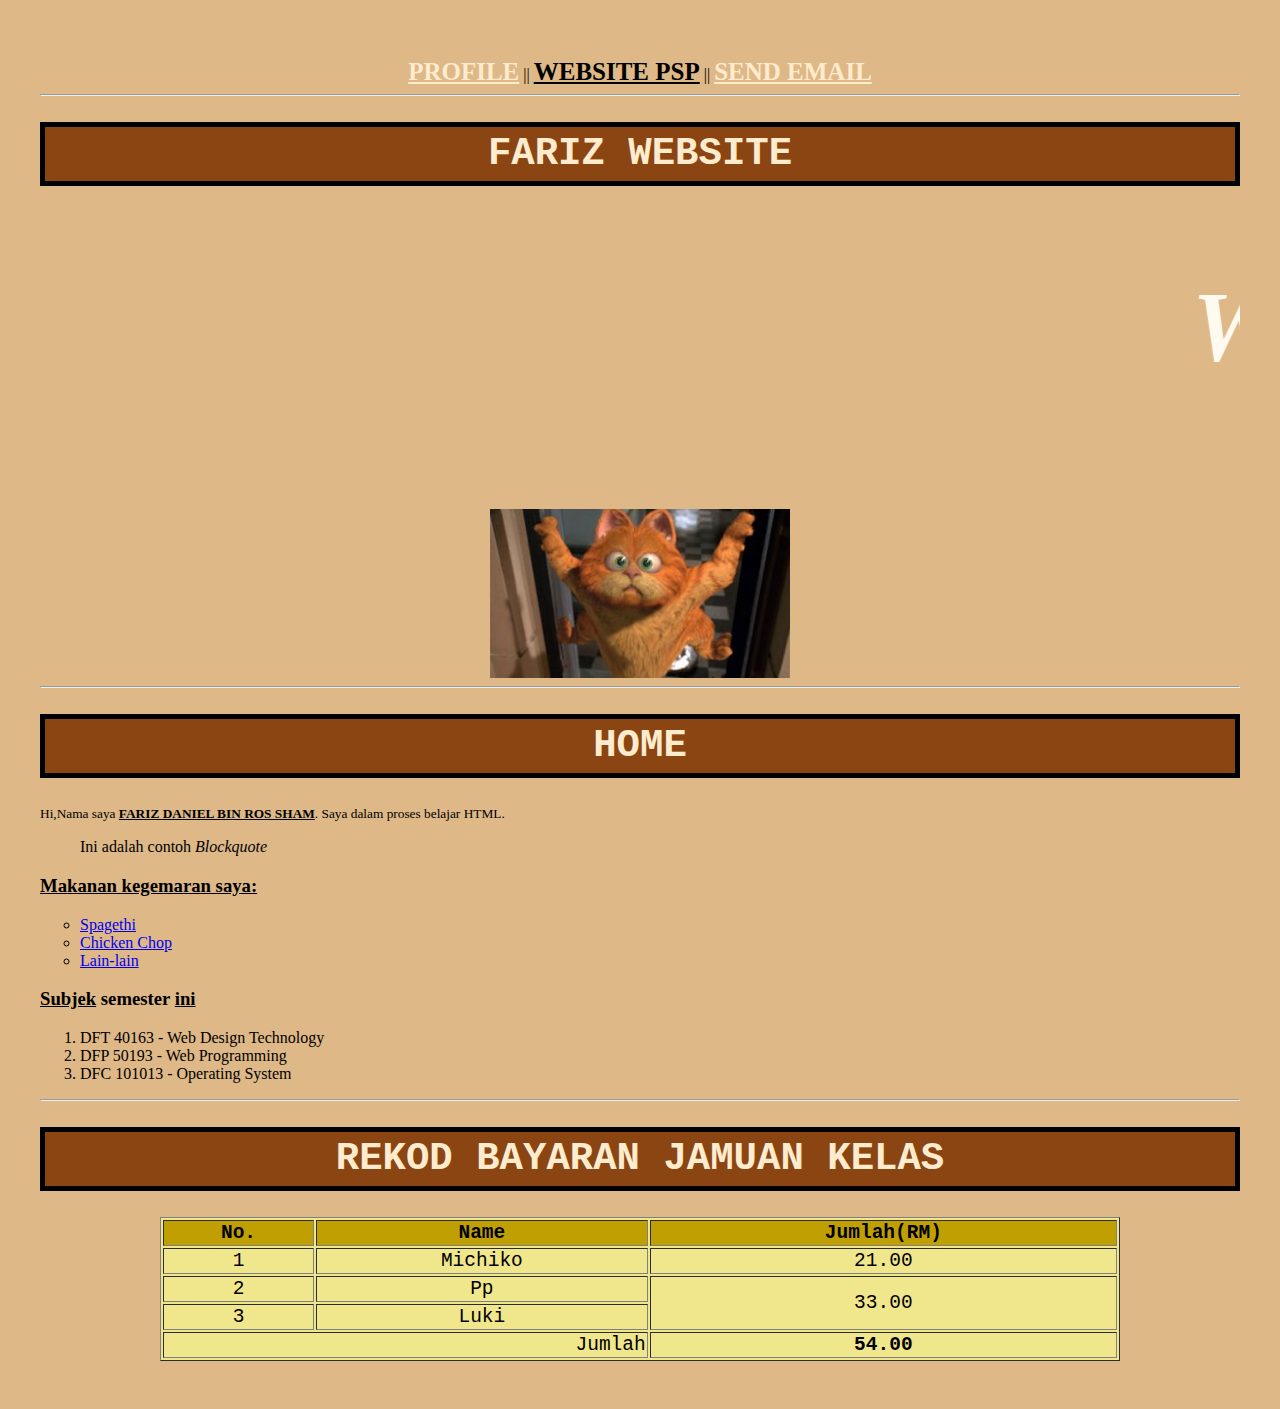
==== index.html @ 7dd6fa6f "Add files via upload" ====
<!DOCTYPE html>
<html>
<head>
	<meta charset="utf-8">
	<meta name="viewport" content="width=device-width, initial-scale=1">
	<title>Fariz Website</title>
	<br>
	<center> 
	<a style="font-size:25px; color:blanchedalmond; font-family:verdana;" href="file:///C:/Users/User/OneDrive/Desktop/DFT40163-WDT/WDT/10DDT22F1146/profile.html"target="_blank"><b>PROFILE</b></a> ||

	<a style="font-size:25px; color:black; font-family:verdana;" href="http://www.psp.edu.my/pspweb/index.php?lang=en"target="_blank"><b>WEBSITE PSP</b></a> ||

	<a style="font-size:25px; color:blanchedalmond; font-family:verdana;" href="mailto:farizdaniel169@gmail.com"target="_blank"><b>SEND EMAIL</b></a> 
    </center>
    <style> 
    	body {background-color: burlywood;
 		      margin: 40px;}
 		h1 {border: 5px solid black;}
 		h1 {padding: 5px;}
 		h1 {color: blanchedalmond;}
 		h1 {background-color: saddlebrown;}
 		h1 {font-size: 300%}
 		h1 {text-align: center;}
 		h1 {font-family: monospace;}

 		table {background-color:khaki; 
 		       font-family: monospace;
 		       font-size: 150%}

    </style>

</head>
<body>
	<hr>
 <h1> FARIZ WEBSITE  </h1>
 <h2 style="font-size:100px; font-family: stencil; color: floralwhite;"><i><marquee>Welcome to my website</marquee></i></h2>
 <br>
 <center> 
 <img src="profile.png" width="300px" align="center">
 </center>

 <hr>
 <h1>HOME</h1>
 
 <p><small>Hi,Nama saya <b><u>FARIZ DANIEL BIN ROS SHAM</u></b>. Saya dalam proses belajar HTML.</small></p>

 <blockquote>Ini adalah contoh <i>Blockquote</i></blockquote>

 <h3><u>Makanan kegemaran saya:</u></h3>
 <ul type="circle">
 <li><a href="https://asset.kompas.com/crops/oS693LHobxbClbJpljPs9TS0ES4=/103x104:903x637/750x500/data/photo/2022/09/16/6323cb33ef229.jpg"target="_blank">Spagethi</a></li>
 <li><a href=" https://www.tedboy.com/images/thumbs/0007790_chicken-chop-with-fries.jpeg"target="_blank">Chicken Chop</a></li>
 <li><a href=" https://mcdonalds.com.au/sites/mcdonalds.com.au/files/product-McFlurry-OREO-Cookies-mobile-2023-0906.png"target="_blank">Lain-lain</a></li>
 </ul>
 
 <h3><u>Subjek</u> semester <u>ini</u></h3>
 <ol>
 <li>DFT 40163 - Web Design Technology</li>
 <li>DFP 50193 - Web Programming</li>
 <li>DFC 101013 - Operating System</li>
 </ol>
 
 <hr>
 <h1>REKOD BAYARAN JAMUAN KELAS</h1>

 <table width="80%" border="1" align="center">
 <tr>
 <th bgcolor="cinammon">No.</th>
 <th bgcolor="cinammon">Name</th>
 <th bgcolor="cinammon">Jumlah(RM)</th>	

</tr>
<tr align="center">
	<td>1</td>
	<td>Michiko</td>
	<td>21.00</td>
</tr>

<tr align="center">
	<td>2</td>
	<td>Pp</td>
	<td rowspan="2">33.00</td>
</tr>

<tr align="center">
	<td>3</td>
	<td>Luki</td>
</tr>

<tr align="center">
	<td colspan="2" align="right">Jumlah</td>
	<td><strong>54.00</strong></td>
</tr>

 </table>

</body>
</html>
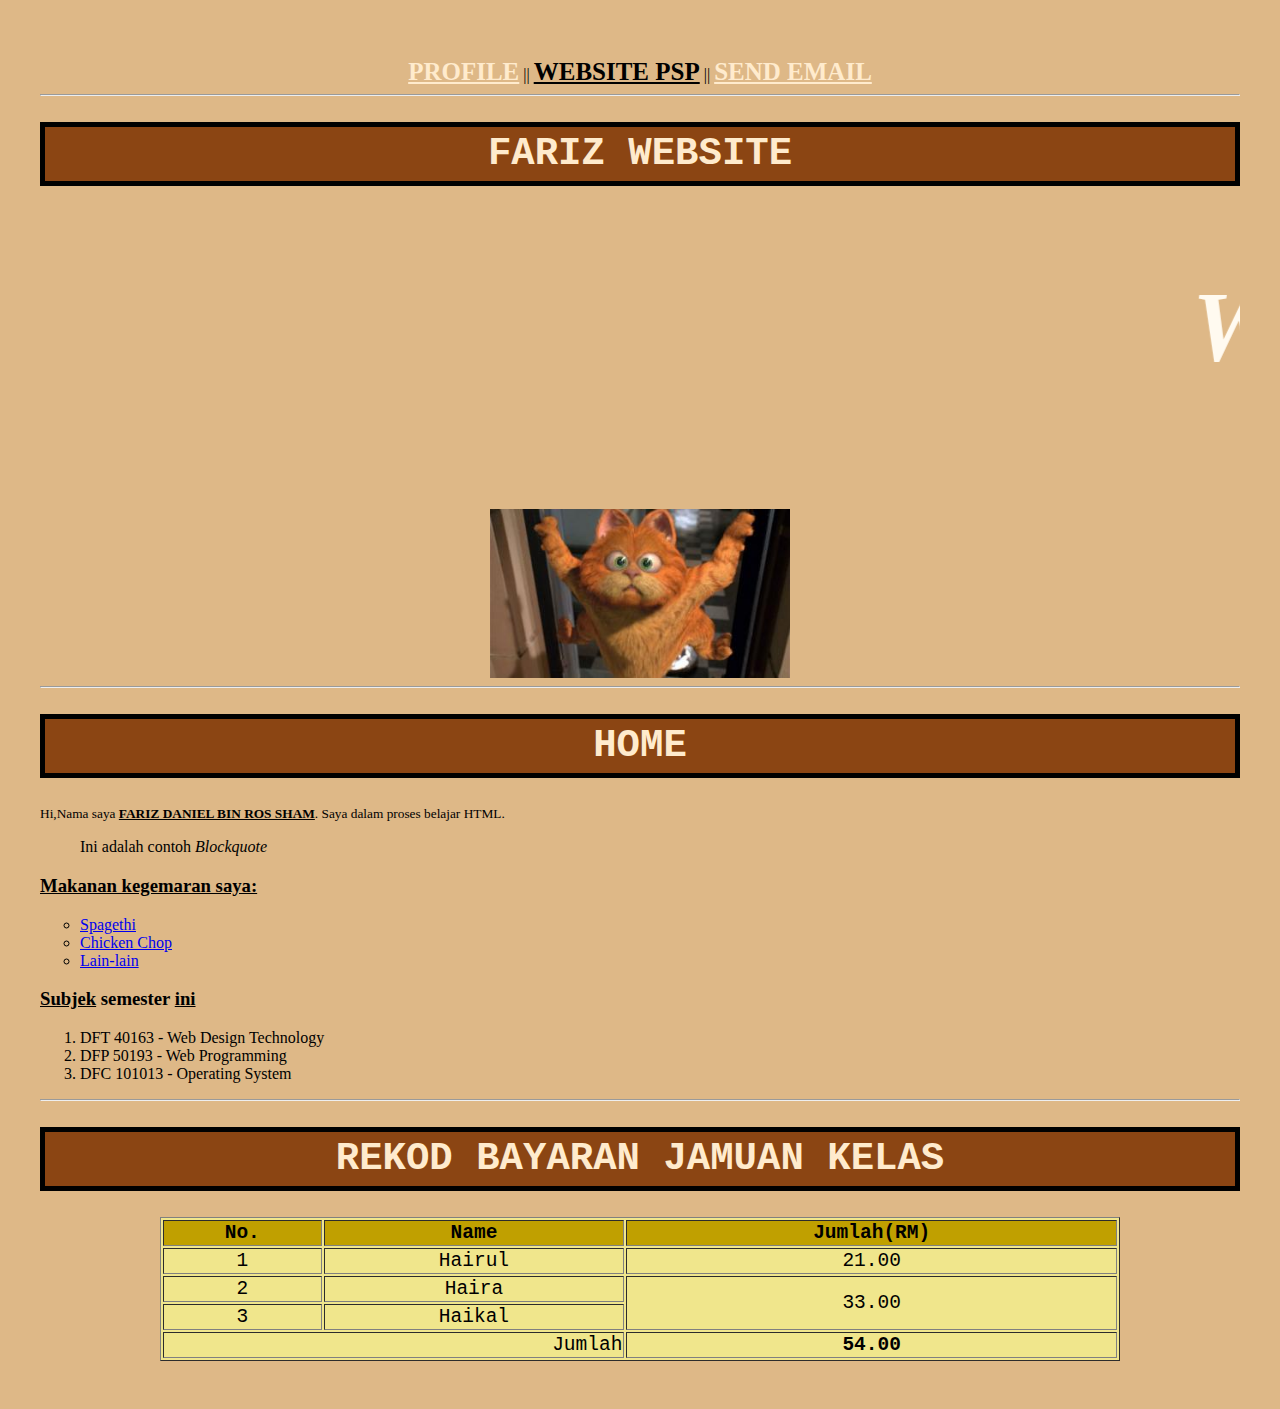
==== commit 16fd2bf2: "Add files via upload" ====
--- a/index.html
+++ b/index.html
@@ -72,19 +72,19 @@
 </tr>
 <tr align="center">
 	<td>1</td>
-	<td>Michiko</td>
+	<td>Hairul</td>
 	<td>21.00</td>
 </tr>
 
 <tr align="center">
 	<td>2</td>
-	<td>Pp</td>
+	<td>Haira</td>
 	<td rowspan="2">33.00</td>
 </tr>
 
 <tr align="center">
 	<td>3</td>
-	<td>Luki</td>
+	<td>Haikal</td>
 </tr>
 
 <tr align="center">
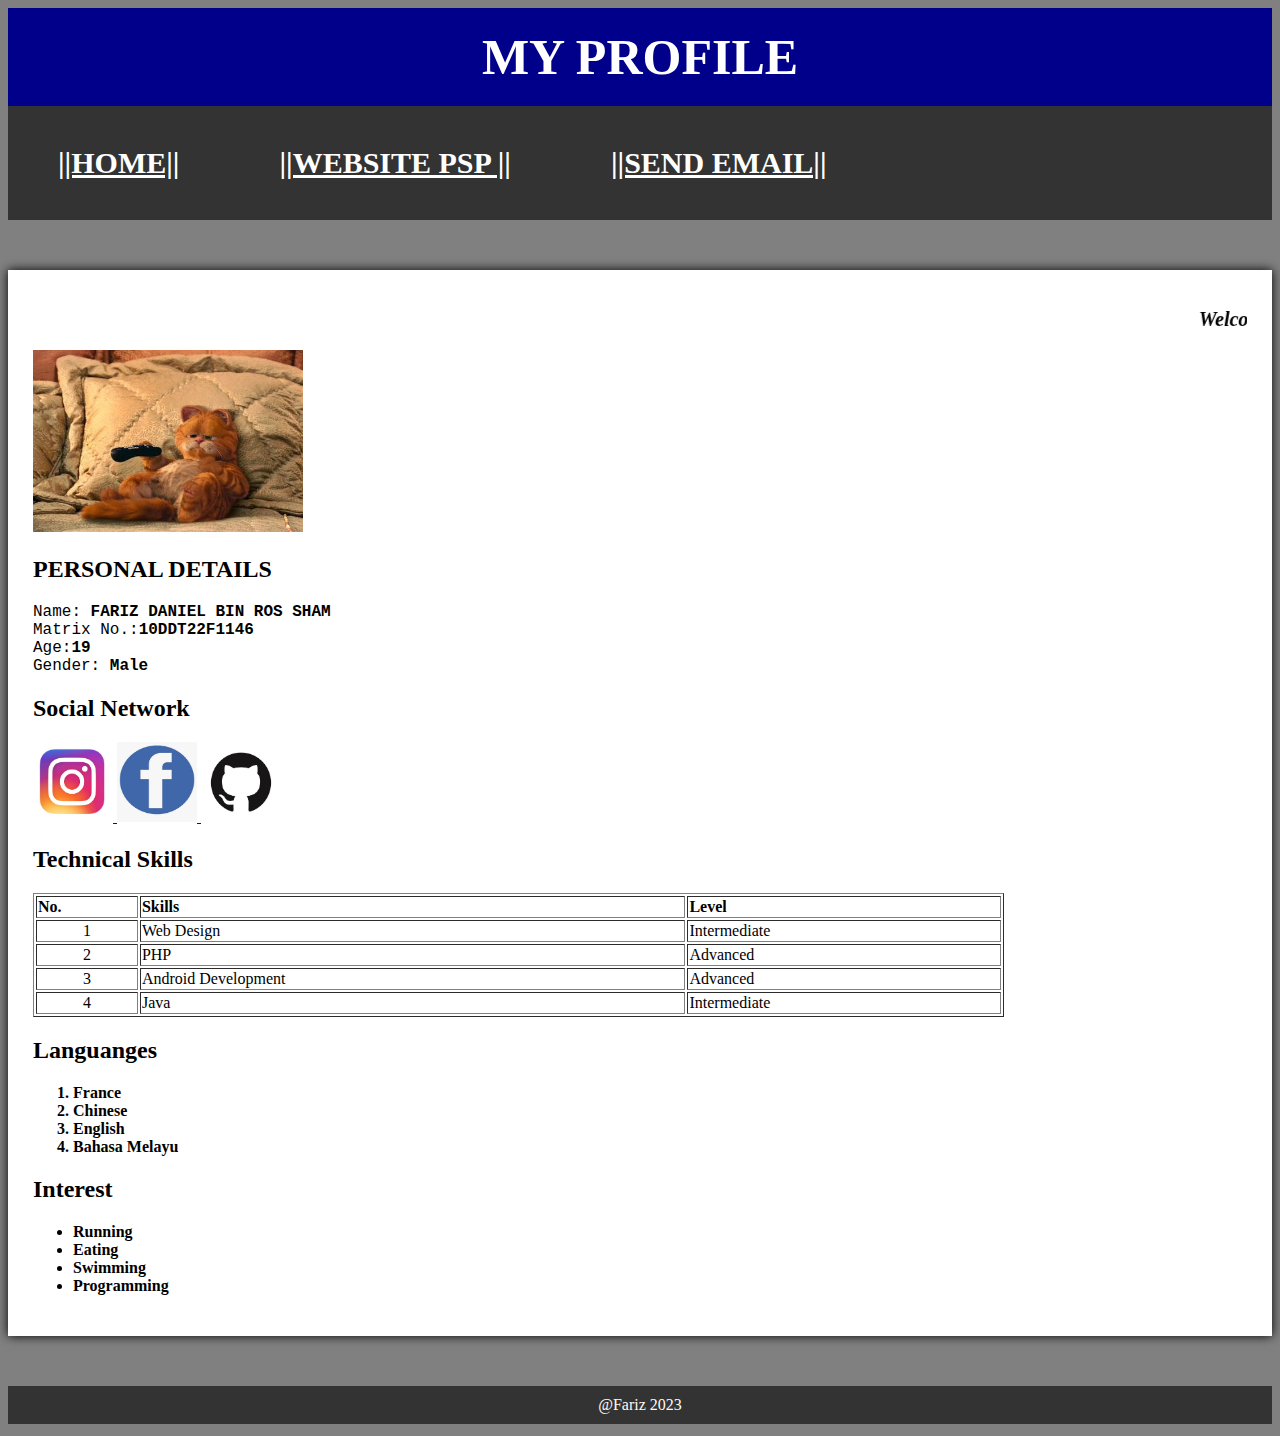
==== commit fcc56f07: "Add files via upload" ====
--- a/index.html
+++ b/index.html
@@ -1,98 +1,105 @@
 <!DOCTYPE html>
 <html>
 <head>
-	<meta charset="utf-8">
-	<meta name="viewport" content="width=device-width, initial-scale=1">
-	<title>Fariz Website</title>
-	<br>
-	<center> 
-	<a style="font-size:25px; color:blanchedalmond; font-family:verdana;" href="file:///C:/Users/User/OneDrive/Desktop/DFT40163-WDT/WDT/10DDT22F1146/profile.html"target="_blank"><b>PROFILE</b></a> ||
+    <meta charset="utf-8">
+    <meta name="viewport" content="width=device-width, initial-scale=1">
 
-	<a style="font-size:25px; color:black; font-family:verdana;" href="http://www.psp.edu.my/pspweb/index.php?lang=en"target="_blank"><b>WEBSITE PSP</b></a> ||
+    <link rel="stylesheet" type="text/css" href="style1.css">
 
-	<a style="font-size:25px; color:blanchedalmond; font-family:verdana;" href="mailto:farizdaniel169@gmail.com"target="_blank"><b>SEND EMAIL</b></a> 
-    </center>
-    <style> 
-    	body {background-color: burlywood;
- 		      margin: 40px;}
- 		h1 {border: 5px solid black;}
- 		h1 {padding: 5px;}
- 		h1 {color: blanchedalmond;}
- 		h1 {background-color: saddlebrown;}
- 		h1 {font-size: 300%}
- 		h1 {text-align: center;}
- 		h1 {font-family: monospace;}
+    <title>Fariz Websites</title>
+     <header>
+        MY PROFILE
+    </header>
+     </head>
+     <body>
 
- 		table {background-color:khaki; 
- 		       font-family: monospace;
- 		       font-size: 150%}
+    <nav>      
+    
+    <ul><li><a href="https://farizdaniel.github.io/"target="_blank"><b>||HOME||</b></a></li> 
 
-    </style>
+    <li><a href="http://www.psp.edu.my/pspweb/index.php?lang=en"target="_blank"><b>||WEBSITE PSP ||</b></a></li> 
 
-</head>
-<body>
-	<hr>
- <h1> FARIZ WEBSITE  </h1>
- <h2 style="font-size:100px; font-family: stencil; color: floralwhite;"><i><marquee>Welcome to my website</marquee></i></h2>
- <br>
- <center> 
- <img src="profile.png" width="300px" align="center">
- </center>
+    <li><a href="mailto:farizdaniel169@gmail.com"target="_blank"><b>||SEND EMAIL||</b></a></li>
+    </ul>
+    </nav>
 
- <hr>
- <h1>HOME</h1>
+     <main>
+     <h1 style="font-size:20px; font-family: stencil; color: black;"><i><marquee>Welcome to my website</marquee></i></h1>
+     
+     <img src="garfield.jpg" width="270px">
+     <h2>PERSONAL DETAILS</h2>
+     
+     <p style="font-size:16px; color: black; font-family:monospace; "> Name: <b>FARIZ DANIEL BIN ROS SHAM</b><br>Matrix No.:<b>10DDT22F1146</b> <br>Age:<b>19</b><br> Gender: <b>Male</b></p>
+     
+       
+     <h2>Social Network</h2>
+      
+     <a href="https://www.instagram.com/farizdniell_/">
+     <img src="ig.jpg" style="width:80px;height:80px;">
+     </a>
+
+     <a href="https://www.facebook.com/fariz.daniel.35/">
+     <img src="fb.jpg" style="width:80px;height:80px;">
+     </a>
+
+     <a href="https://github.com/farizdaniel">
+     <img src="github.jpg" style="width:80px;height:80px;">
+     </a>
+
+     <h2>Technical Skills</h2>
+     
+     <table width="80%" border="1">
+     <tr>
+     <th >No.</th>
+     <th >Skills</th>
+     <th >Level</th>
+
+     </tr>
+     <tr>
+    <td align="center">1</td>
+       <td>Web Design</td>
+          <td>Intermediate</td>
+     </tr>
+
+     <tr>
+    <td align="center">2</td>
+       <td>PHP</td>
+          <td>Advanced</td>
+     </tr>
+
+     <tr>
+    <td align="center">3</td>
+       <td>Android Development</td>
+          <td>Advanced</td>
+     </tr>
+
+     <tr>
+    <td align="center">4</td>
+       <td>Java</td>
+          <td>Intermediate</td>
+     </tr>
+     </table>
+  
+     <h2>Languanges</h2>
+     <ol><b>  
+    <li>France</li>
+        <li>Chinese</li>
+           <li>English</li>
+             <li>Bahasa Melayu</li></b>
+     </ol> 
  
- <p><small>Hi,Nama saya <b><u>FARIZ DANIEL BIN ROS SHAM</u></b>. Saya dalam proses belajar HTML.</small></p>
-
- <blockquote>Ini adalah contoh <i>Blockquote</i></blockquote>
-
- <h3><u>Makanan kegemaran saya:</u></h3>
- <ul type="circle">
- <li><a href="https://asset.kompas.com/crops/oS693LHobxbClbJpljPs9TS0ES4=/103x104:903x637/750x500/data/photo/2022/09/16/6323cb33ef229.jpg"target="_blank">Spagethi</a></li>
- <li><a href=" https://www.tedboy.com/images/thumbs/0007790_chicken-chop-with-fries.jpeg"target="_blank">Chicken Chop</a></li>
- <li><a href=" https://mcdonalds.com.au/sites/mcdonalds.com.au/files/product-McFlurry-OREO-Cookies-mobile-2023-0906.png"target="_blank">Lain-lain</a></li>
- </ul>
+     <h2>Interest</h2>
+     <ul><b>
+    <li>Running</li>
+        <li>Eating</li>
+           <li>Swimming</li>
+             <li>Programming</li></b>
+         </ul>
  
- <h3><u>Subjek</u> semester <u>ini</u></h3>
- <ol>
- <li>DFT 40163 - Web Design Technology</li>
- <li>DFP 50193 - Web Programming</li>
- <li>DFC 101013 - Operating System</li>
- </ol>
- 
- <hr>
- <h1>REKOD BAYARAN JAMUAN KELAS</h1>
-
- <table width="80%" border="1" align="center">
- <tr>
- <th bgcolor="cinammon">No.</th>
- <th bgcolor="cinammon">Name</th>
- <th bgcolor="cinammon">Jumlah(RM)</th>	
-
-</tr>
-<tr align="center">
-	<td>1</td>
-	<td>Hairul</td>
-	<td>21.00</td>
-</tr>
-
-<tr align="center">
-	<td>2</td>
-	<td>Haira</td>
-	<td rowspan="2">33.00</td>
-</tr>
-
-<tr align="center">
-	<td>3</td>
-	<td>Haikal</td>
-</tr>
-
-<tr align="center">
-	<td colspan="2" align="right">Jumlah</td>
-	<td><strong>54.00</strong></td>
-</tr>
-
- </table>
+ </main>
+ <footer>
+     @Fariz 2023
+ </footer>
 
 </body>
 </html>--- a/style1.css
+++ b/style1.css
@@ -0,0 +1,57 @@
+/* Style for header */
+header {
+    font-size: 50px;
+    font-family: verdana;
+    background-color: darkblue;
+    color: white;
+    padding: 20px;
+    font-weight: bold;
+    text-align: center;
+}
+
+body {
+    background-color: grey;
+}
+
+/* Style for navigation menu */
+nav ul {
+    font-size: 20px;
+    list-style: none;
+    margin: 0;
+    padding: 10px 0;
+    overflow: hidden;
+    background-color: #333;
+}
+
+nav li {
+    float: left;
+}
+
+nav a {
+    display: block;
+    color: white;
+    font-size: 30px;
+    text-align: center;
+    padding: 30px 50px;
+}
+
+nav li a:hover {
+    background-color: black;
+}
+
+/* styling for content/main */
+main {
+    text-align: left;
+    max-width: 1600px;
+    margin: 50px auto;
+    padding: 25px;
+    background-color: #fff;
+    box-shadow: 0 0 10px rgba(0, 0, 0, 1);
+}
+
+footer {
+    text-align: center;
+    background-color: #333;
+    color: floralwhite;
+    padding: 10px;
+}
